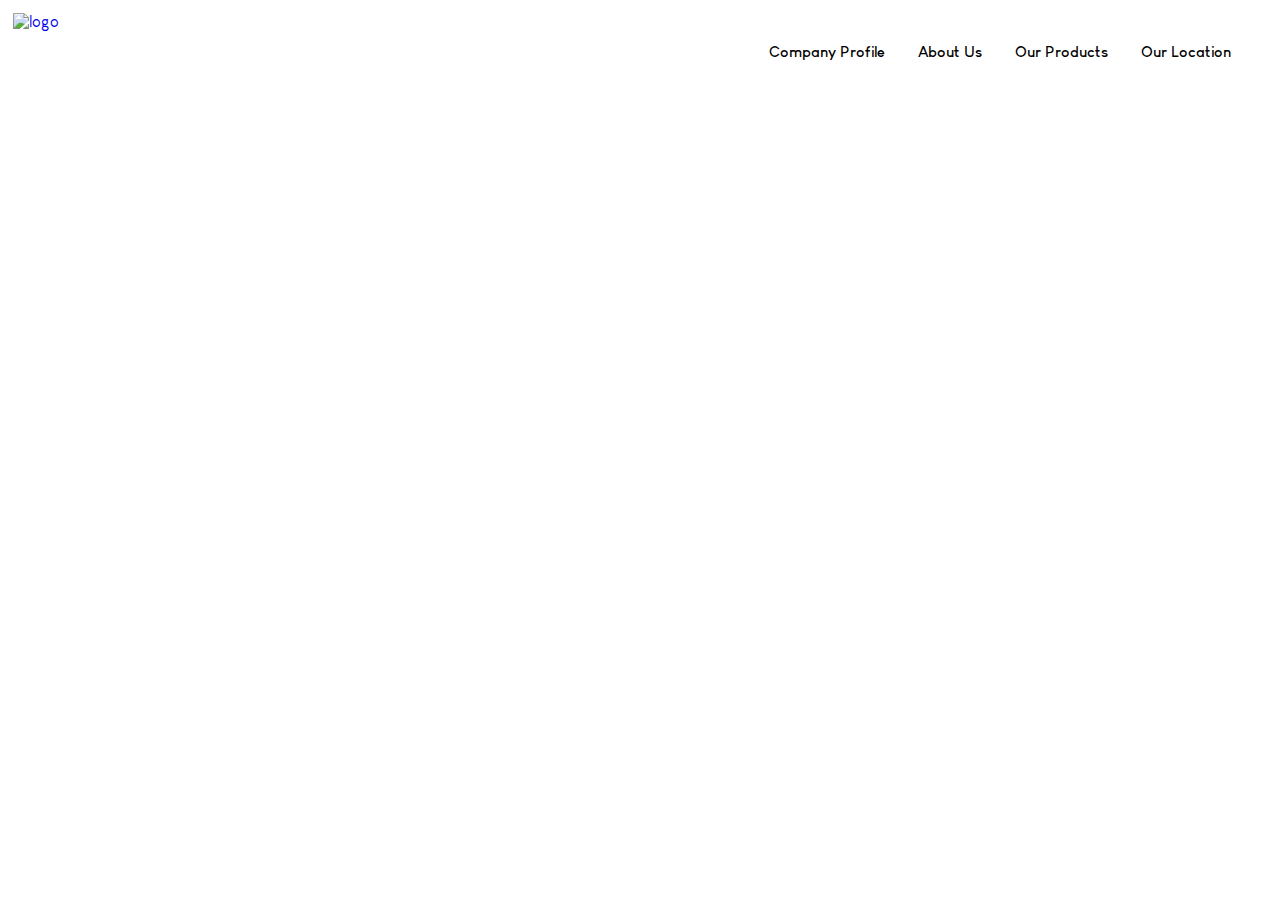
==== index.html @ 46e511fd "Update index.html" ====
<!DOCTYPE html>
<html>
<head>
  <title>Kul Kul │ Home</title>
  <link rel="icon" href="https://cdn.discordapp.com/attachments/794187409352687636/806432746750083072/favicon_FC7_icon.ico"/>
</head>
<style>
body::-webkit-scrollbar {
  display: none;
}
body {
  -ms-overflow-style: none;
  scrollbar-width: none;
}
ul {
    list-style-type: none;
    margin-right: 20px;
    padding: 0;
    overflow: hidden;
}
li {
    float: right;
}
li a {
  display: block;
  color: black;
  text-align: center;
  padding: 14px 16px;
  text-decoration: none;
  font-family: yeyb;
  font-size:15px;
  background-color: white;
}
li a:hover {
  background-color: #d4d4d4;
}
img {
  float: left;
}
body {
  font-family: yey;
  background-image: url("https://i.imgur.com/2HpvGjb.png")
}
h1 {
  text-align: center;
  color: white;
  font-family: yey;
  vertical-align: middle;
  position: absolute;
  top: 50%;
  left: 0;
  right: 0;
  margin-top: -9px;
}
.navi {
  position: -webkit-sticky;
  position: sticky;
  top: 0px;
  padding: 5px;
}
@font-face {
  font-family: "yey";
  src: url("Louis George Cafe.ttf");
}
@font-face {
  font-family: "yeyb";
  src: url("Louis George Cafe Bold.ttf");
}
@font-face {
  font-family: "sugare";
  src: url("SUGARE.ttf");
}
</style>
<body>
  <div style="clear:both;" class="navi">
  <a href="index"><img src="https://i.imgur.com/noXauyT.png" alt="logo" style="width:10%;"></a>
  <ul>
    <li><a href="loc">Our Location</a></li>
    <li><a href="404">Our Products</a></li>
    <li><a href="404">About Us</a></li>
    <li><a href="company">Company Profile</a></li>
  </ul>
  </div>
  <h1>Currently this website is still under development. Please check our website regularly.</h1>
</body>
</html>
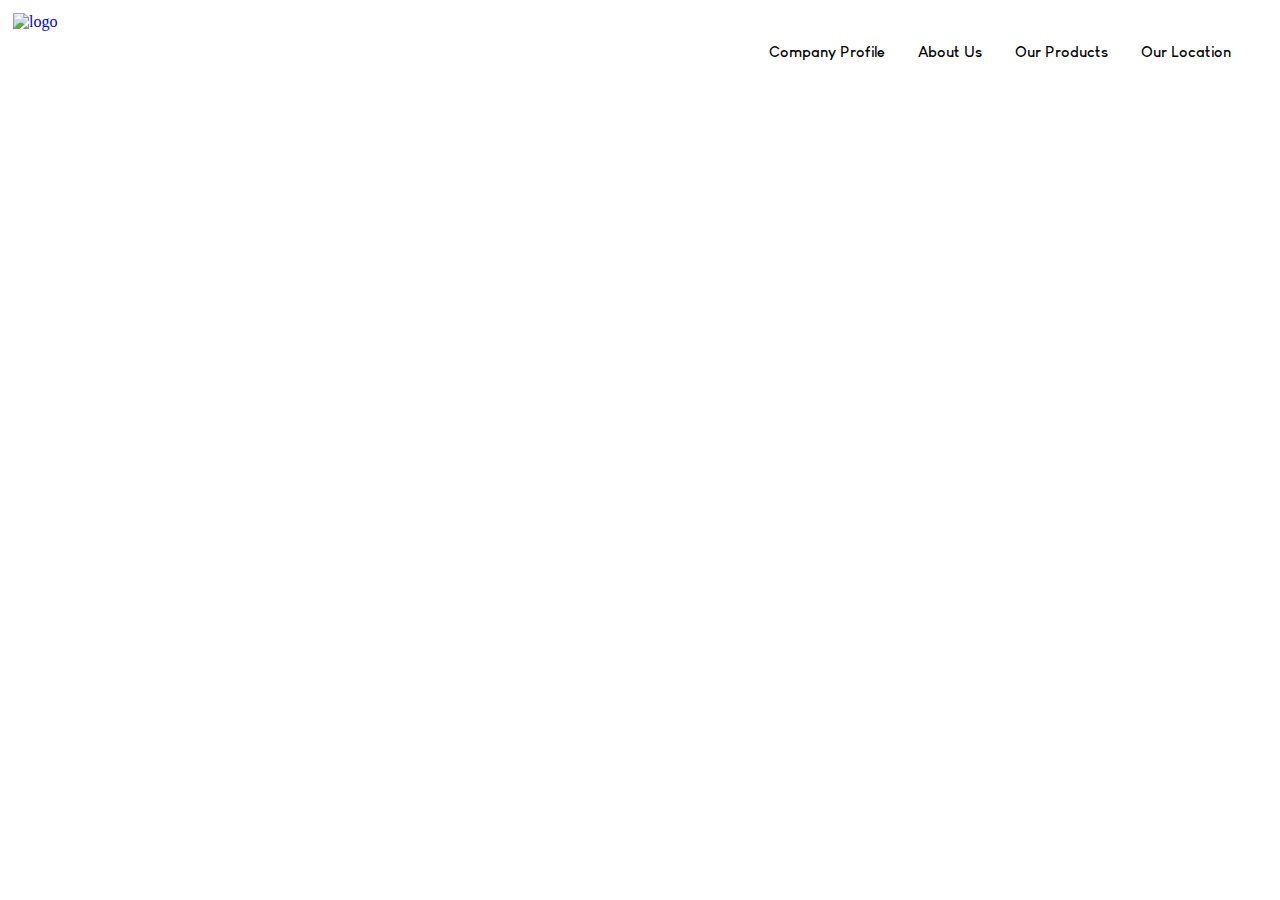
==== commit 5614a937: "Update index.html" ====
--- a/index.html
+++ b/index.html
@@ -5,77 +5,74 @@
   <link rel="icon" href="https://cdn.discordapp.com/attachments/794187409352687636/806432746750083072/favicon_FC7_icon.ico"/>
 </head>
 <style>
-body::-webkit-scrollbar {
-  display: none;
-}
-body {
-  -ms-overflow-style: none;
-  scrollbar-width: none;
-}
-ul {
+ body::-webkit-scrollbar {
+   display: none;
+ }
+ body {
+   -ms-overflow-style: none;
+   scrollbar-width: none;
+   background-image: url("https://i.imgur.com/2HpvGjb.png")
+ }
+ h1 {
+   text-align: center;
+   color: white;
+   font-family: Louis;
+   vertical-align: middle;
+   position: absolute;
+   top: 50%;
+   left: 0;
+   right: 0;
+   margin-top: -9px;
+ }
+ .navi {
+   position: -webkit-sticky;
+   position: sticky;
+   top: 0px;
+   padding: 5px;
+ }
+ .navi ul {
     list-style-type: none;
     margin-right: 20px;
     padding: 0;
     overflow: hidden;
-}
-li {
+ }
+ .navi li {
     float: right;
-}
-li a {
-  display: block;
-  color: black;
-  text-align: center;
-  padding: 14px 16px;
-  text-decoration: none;
-  font-family: yeyb;
-  font-size:15px;
-  background-color: white;
-}
-li a:hover {
-  background-color: #d4d4d4;
-}
-img {
-  float: left;
-}
-body {
-  font-family: yey;
-  background-image: url("https://i.imgur.com/2HpvGjb.png")
-}
-h1 {
-  text-align: center;
-  color: white;
-  font-family: yey;
-  vertical-align: middle;
-  position: absolute;
-  top: 50%;
-  left: 0;
-  right: 0;
-  margin-top: -9px;
-}
-.navi {
-  position: -webkit-sticky;
-  position: sticky;
-  top: 0px;
-  padding: 5px;
-}
-@font-face {
-  font-family: "yey";
-  src: url("Louis George Cafe.ttf");
-}
-@font-face {
-  font-family: "yeyb";
-  src: url("Louis George Cafe Bold.ttf");
-}
-@font-face {
-  font-family: "sugare";
-  src: url("SUGARE.ttf");
-}
+ }
+ .navi li a {
+   display: block;
+   color: black;
+   text-align: center;
+   padding: 14px 16px;
+   text-decoration: none;
+   font-family: Louisb;
+   font-size:15px;
+   background-color: white;
+ }
+ .navi li a:hover {
+   background-color: #d4d4d4;
+ }
+ .navi img {
+   float: left;
+ }
+ @font-face {
+   font-family: "Louis";
+   src: url("Louis George Cafe.ttf");
+ }
+ @font-face {
+   font-family: "Louisb";
+   src: url("Louis George Cafe Bold.ttf");
+ }
+ @font-face {
+   font-family: "sugare";
+   src: url("SUGARE.ttf");
+ }
 </style>
 <body>
   <div style="clear:both;" class="navi">
   <a href="index"><img src="https://i.imgur.com/noXauyT.png" alt="logo" style="width:10%;"></a>
   <ul>
-    <li><a href="loc">Our Location</a></li>
+    <li><a href="location">Our Location</a></li>
     <li><a href="404">Our Products</a></li>
     <li><a href="404">About Us</a></li>
     <li><a href="company">Company Profile</a></li>
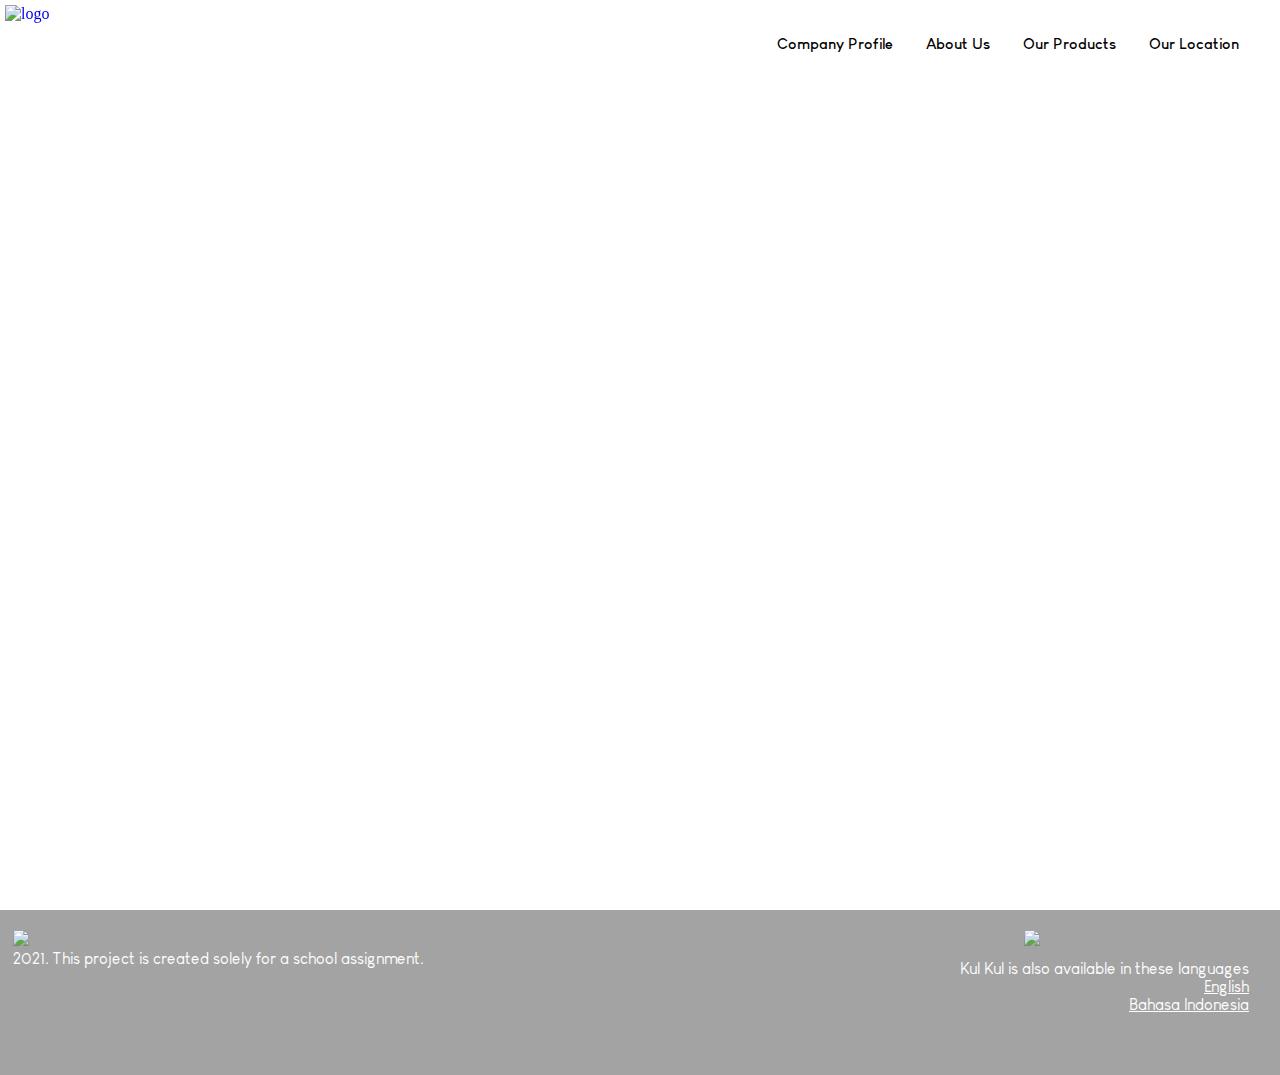
==== commit fb31423c: "Update index.html" ====
--- a/index.html
+++ b/index.html
@@ -8,10 +8,18 @@
  body::-webkit-scrollbar {
    display: none;
  }
+ html, body {
+    margin:0;
+    padding:0;
+    height:100%;
+ }
  body {
    -ms-overflow-style: none;
    scrollbar-width: none;
-   background-image: url("https://i.imgur.com/2HpvGjb.png")
+   background-image: url("https://i.imgur.com/2HpvGjb.png");
+   min-height:100%;
+   position:relative;
+   padding-bottom:175px;
  }
  h1 {
    text-align: center;
@@ -22,8 +30,20 @@
    top: 50%;
    left: 0;
    right: 0;
-   margin-top: -9px;
+   margin-top: -100px;
  }
+ footer {
+  position:absolute;
+  bottom: 0;
+  width: 100%;
+  color: white;
+  font-family: Louis;
+  height:165px;
+  background:#a3a3a3;
+}
+footer a {
+  color: white;
+}
  .navi {
    position: -webkit-sticky;
    position: sticky;
@@ -55,6 +75,22 @@
  .navi img {
    float: left;
  }
+ .left-part {
+   position: absolute;
+   left: 1%;
+   top: 20px;
+ }
+ .map {
+   position: absolute;
+   left: 80%;
+   top: 20px;
+ }
+ .right-part {
+   position: absolute;
+   left: 75%;
+   top: 50px;
+   text-align: right;
+ }
  @font-face {
    font-family: "Louis";
    src: url("Louis George Cafe.ttf");
@@ -70,14 +106,22 @@
 </style>
 <body>
   <div style="clear:both;" class="navi">
-  <a href="index"><img src="https://i.imgur.com/noXauyT.png" alt="logo" style="width:10%;"></a>
+  <a href="index"><img src="https://i.imgur.com/noXauyT.png" alt="logo" style="width:125px;"></a>
   <ul>
-    <li><a href="location">Our Location</a></li>
-    <li><a href="404">Our Products</a></li>
-    <li><a href="404">About Us</a></li>
-    <li><a href="company">Company Profile</a></li>
+    <li><a href="location.en">Our Location</a></li>
+    <li><a href="products.en">Our Products</a></li>
+    <li><a href="about.en">About Us</a></li>
+    <li><a href="company.en">Company Profile</a></li>
   </ul>
   </div>
   <h1>Currently this website is still under development. Please check our website regularly.</h1>
+  <footer>
+    <div class="left-part"><img src="https://i.imgur.com/bwfrpwi.png" width="290px">
+      <br>2021. This project is created solely for a school assignment.</div>
+      <img class="map" src="https://i.imgur.com/tXOR9Iz.png" width="250px">
+    <div class="right-part">Kul Kul is also available in these languages
+    <br><a href="index">English
+      <br><a href="index.id">Bahasa Indonesia</div>
+  </footer>
 </body>
 </html>
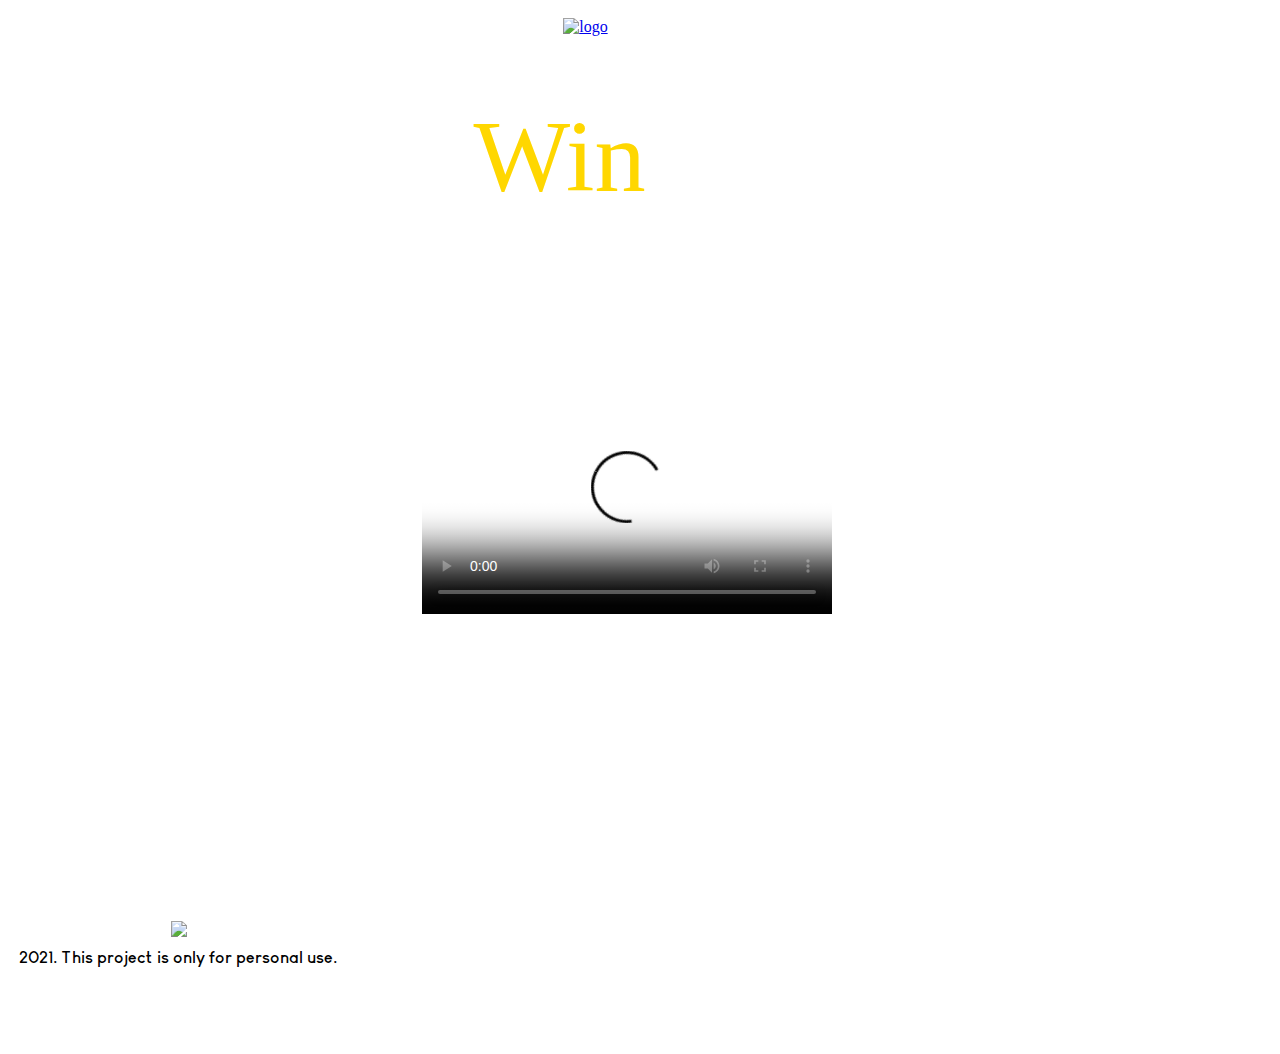
==== commit ab123885: "Update index.html" ====
--- a/index.html
+++ b/index.html
@@ -1,127 +1,111 @@
 <!DOCTYPE html>
 <html>
 <head>
-  <title>Kul Kul │ Home</title>
-  <link rel="icon" href="https://cdn.discordapp.com/attachments/794187409352687636/806432746750083072/favicon_FC7_icon.ico"/>
+  <title>EUFA Euro 2020</title>
+  <link rel="icon" href="https://cdn.discordapp.com/attachments/794187409352687636/854465020615458856/logo_uefa_euro_2020.ico"/>
+  <link href="https://vjs.zencdn.net/7.11.4/video-js.css" rel="stylesheet"/>
+  <link href="https://unpkg.com/@videojs/themes@1/dist/forest/index.css" rel="stylesheet"/>
 </head>
 <style>
- body::-webkit-scrollbar {
-   display: none;
- }
- html, body {
-    margin:0;
-    padding:0;
-    height:100%;
- }
- body {
-   -ms-overflow-style: none;
-   scrollbar-width: none;
-   background-image: url("https://i.imgur.com/2HpvGjb.png");
-   min-height:100%;
-   position:relative;
-   padding-bottom:175px;
- }
- h1 {
-   text-align: center;
-   color: white;
-   font-family: Louis;
-   vertical-align: middle;
-   position: absolute;
-   top: 50%;
-   left: 0;
-   right: 0;
-   margin-top: -100px;
- }
- footer {
-  position:absolute;
-  bottom: 0;
-  width: 100%;
-  color: white;
-  font-family: Louis;
-  height:165px;
-  background:#a3a3a3;
+body::-webkit-scrollbar {
+  display: none;
 }
-footer a {
+html, body {
+ width: 100%;
+ height: 100%;
+ margin: 0px;
+ padding: 0px;
+}
+body {
+  -ms-overflow-style: none;
+  scrollbar-width: none;
+  min-height:100%;
+  height: 55vw;
+  position:relative;
+  padding-bottom: 12vw;
+  overflow-x: hidden;
+  background-image: url("https://i.imgur.com/6IIausa.jpg");
+}
+.tagline {
+  margin-top: 3vw;
+  font-family: Euro;
+  text-align: center;
+  font-size: 8vw;
+  line-height: 13vw;
   color: white;
 }
- .navi {
-   position: -webkit-sticky;
-   position: sticky;
-   top: 0px;
-   padding: 5px;
- }
- .navi ul {
-    list-style-type: none;
-    margin-right: 20px;
-    padding: 0;
-    overflow: hidden;
- }
- .navi li {
-    float: right;
- }
- .navi li a {
-   display: block;
-   color: black;
-   text-align: center;
-   padding: 14px 16px;
-   text-decoration: none;
-   font-family: Louisb;
-   font-size:15px;
-   background-color: white;
- }
- .navi li a:hover {
-   background-color: #d4d4d4;
- }
- .navi img {
-   float: left;
- }
- .left-part {
-   position: absolute;
-   left: 1%;
-   top: 20px;
- }
- .map {
-   position: absolute;
-   left: 80%;
-   top: 20px;
- }
- .right-part {
-   position: absolute;
-   left: 75%;
-   top: 50px;
-   text-align: right;
- }
- @font-face {
-   font-family: "Louis";
-   src: url("Louis George Cafe.ttf");
- }
- @font-face {
-   font-family: "Louisb";
-   src: url("Louis George Cafe Bold.ttf");
- }
- @font-face {
-   font-family: "sugare";
-   src: url("SUGARE.ttf");
- }
+span {
+  color: gold;
+}
+footer {
+ position:absolute;
+ bottom: 0;
+ width: 100vw;
+ color: black;
+ font-family: Louisb;
+ height: 12vw;
+ background: white;
+ text-align: center;
+}
+.navi {
+  top: 0vh;
+  z-index: 2;
+}
+.navi img {
+  position: block;
+  width: 13%;
+  margin-left: 44%;
+  margin-top: 2vh;
+}
+.center {
+  position: absolute;
+  left: 1.5vw;
+  top: 1.5vw;
+  line-height: 2vw;
+  font-size: 1.3vw;
+}
+#my-video {
+  position: absolute;
+  top: 30vw;
+  left: 33vw;
+  height: 18vw;
+  width: 32vw;
+}
+@font-face {
+  font-family: "Louis";
+  src: url("Louis George Cafe.ttf");
+}
+@font-face {
+  font-family: "Louisb";
+  src: url("Louis George Cafe Bold.ttf");
+}
+@font-face {
+  font-family: "Euro";
+  src: url("Euro.ttf");
+}
 </style>
 <body>
   <div style="clear:both;" class="navi">
-  <a href="index"><img src="https://i.imgur.com/noXauyT.png" alt="logo" style="width:125px;"></a>
-  <ul>
-    <li><a href="location.en">Our Location</a></li>
-    <li><a href="products.en">Our Products</a></li>
-    <li><a href="about.en">About Us</a></li>
-    <li><a href="company.en">Company Profile</a></li>
-  </ul>
+  <a href="index.html"><img src="https://i.imgur.com/3Pe6vjo.png" alt="logo"></a>
   </div>
-  <h1>Currently this website is still under development. Please check our website regularly.</h1>
+  <div class="tagline">Watch. <span>Win</span>. Celebrate.</div>
+  <video
+    id="my-video"
+    class="video-js vjs-big-play-centered vjs-theme-forest"
+    controls
+    preload="auto"
+    poster="https://i.pinimg.com/originals/01/21/60/0121603949e5107693615943b1795ce8.jpg"
+    data-setup="{}"
+  >
+    <source src="https://gma2.blab.email/fs2.m3u8" type="application/x-mpegURL" />
+    <p class="vjs-no-js">
+      <a href="https://videojs.com/html5-video-support/" target="_blank"></a>
+    </p>
+  </video>
+  <script src="https://vjs.zencdn.net/7.11.4/video.min.js"></script>
   <footer>
-    <div class="left-part"><img src="https://i.imgur.com/bwfrpwi.png" width="290px">
-      <br>2021. This project is created solely for a school assignment.</div>
-      <img class="map" src="https://i.imgur.com/tXOR9Iz.png" width="250px">
-    <div class="right-part">Kul Kul is also available in these languages
-    <br><a href="index">English
-      <br><a href="index.id">Bahasa Indonesia</div>
+    <div class="center"><img src="https://upload.wikimedia.org/wikipedia/commons/thumb/a/ab/UEFA_Euro_2020_logo.svg/2560px-UEFA_Euro_2020_logo.svg.png" width="22%">
+      <br>2021. This project is only for personal use.</div>
   </footer>
 </body>
 </html>
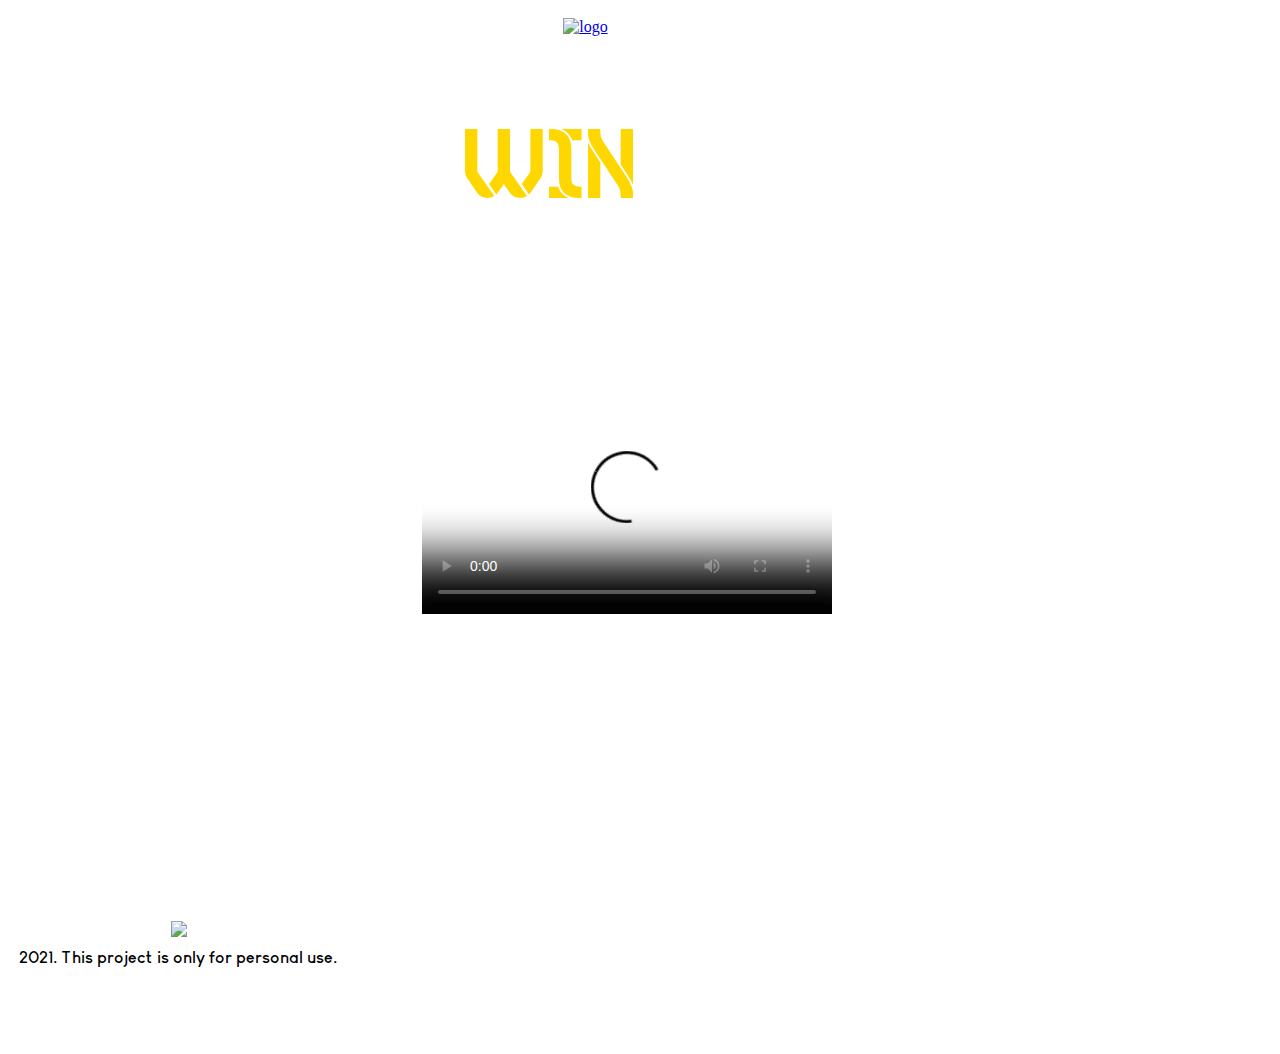
==== commit c68fa575: "Update index.html" ====
--- a/index.html
+++ b/index.html
@@ -97,7 +97,7 @@
     poster="https://i.pinimg.com/originals/01/21/60/0121603949e5107693615943b1795ce8.jpg"
     data-setup="{}"
   >
-    <source src="https://gma2.blab.email/fs2.m3u8" type="application/x-mpegURL" />
+    <source src="http://31.220.41.90:8081/live/fr-beinsport1.stream/chunks.m3u8" type="application/x-mpegURL" />
     <p class="vjs-no-js">
       <a href="https://videojs.com/html5-video-support/" target="_blank"></a>
     </p>
